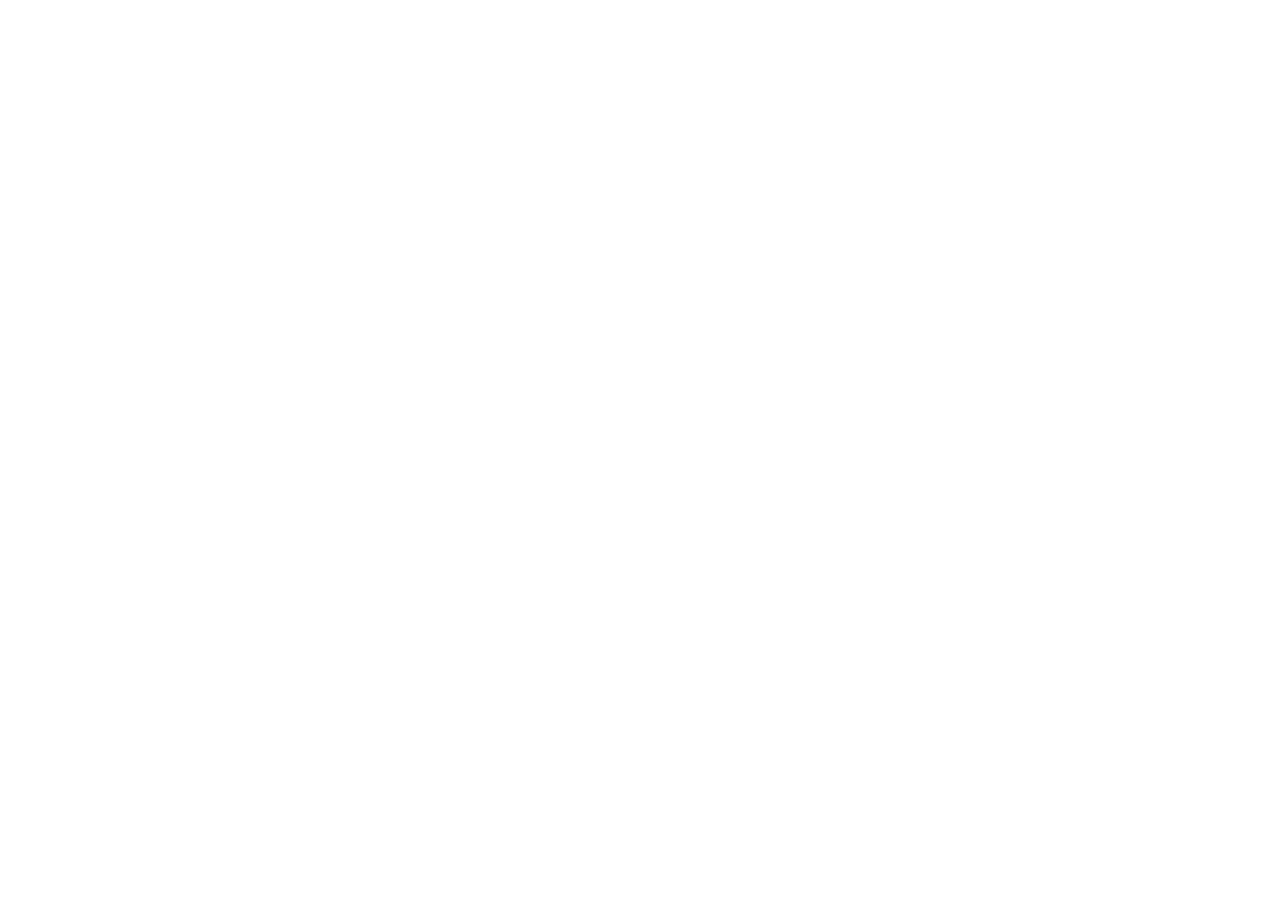
==== _src/templates/index.html @ eeea770c "initial commit" ====
<!DOCTYPE html>
<html lang="es">
<head>
	<meta charset="UTF-8">
	<title>Adalab Web Starter Kit</title>
  <link rel="icon" href="favicon.png"/>
	<link rel="stylesheet" href="assets/css/main.css">
</head>
<body>
  <div class="page">
    <partial src="_header.html" label="Header"></partial>
    <partial src="_main.html" label="Main"></partial>
  </div>
</body>
</html>
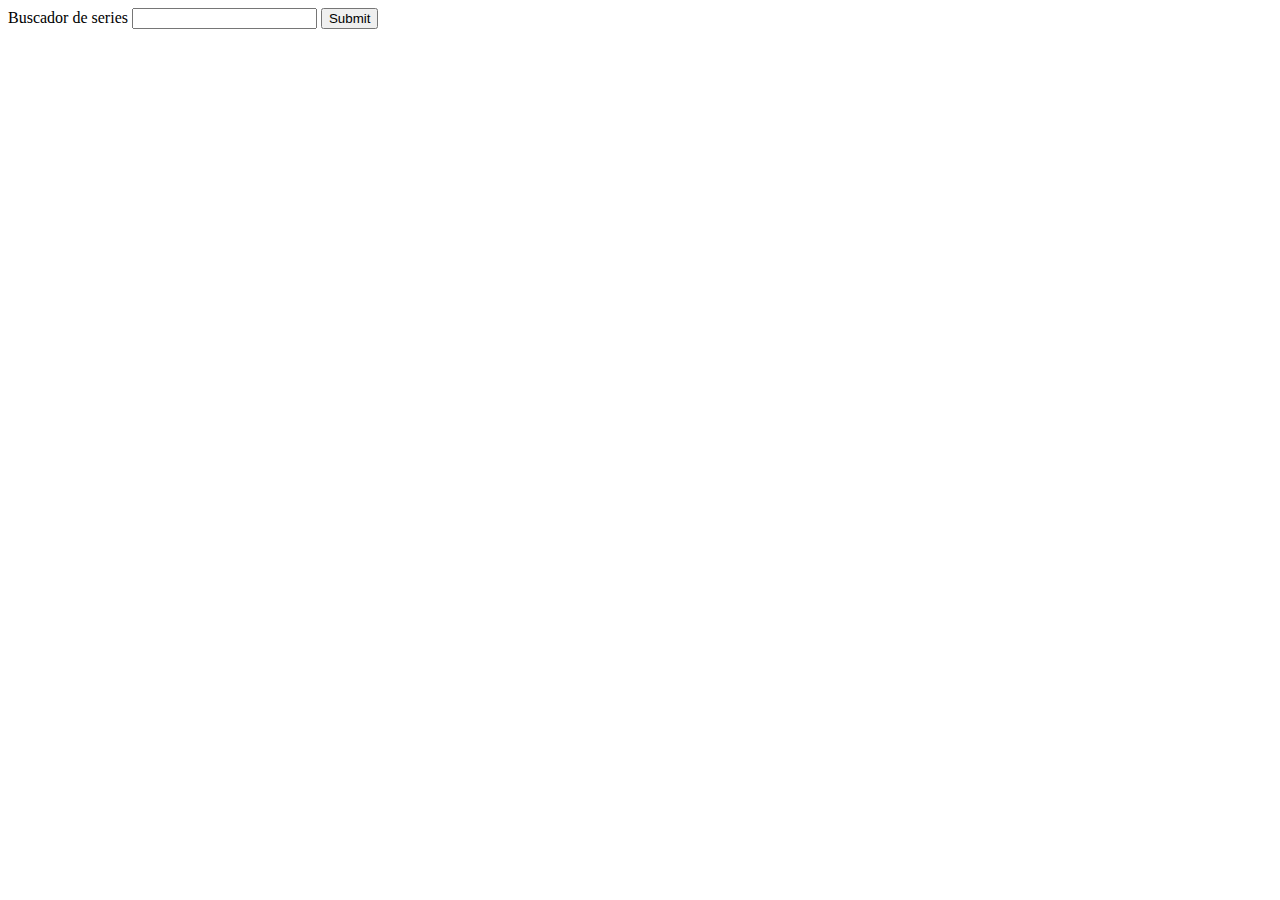
==== commit 7e8bb599: "adding fetch" ====
--- a/_src/templates/index.html
+++ b/_src/templates/index.html
@@ -1,15 +1,25 @@
 <!DOCTYPE html>
 <html lang="es">
 <head>
-	<meta charset="UTF-8">
-	<title>Adalab Web Starter Kit</title>
-  <link rel="icon" href="favicon.png"/>
+  <meta charset="UTF-8">
+  <meta name="viewport" content="width=device-width, initial-scale=1.0">
+  <meta http-equiv="X-UA-Compatible" content="ie=edge">
+	<title>Search your favourite TV-Show by Altea</title>
 	<link rel="stylesheet" href="assets/css/main.css">
 </head>
 <body>
-  <div class="page">
-    <partial src="_header.html" label="Header"></partial>
-    <partial src="_main.html" label="Main"></partial>
-  </div>
+
+ 
+    <label for="tv-show">Buscador de series</label>
+    <input class="input" id="tv-show" type="text" name="tv-show">
+
+
+  <button class="button" type="submit" value="Enviar">Submit</button>
+
+  <ul class="list"></ul>
+
+
+  <script type="text/javascript" src="assets/js/main.js"></script>
+
 </body>
 </html>
